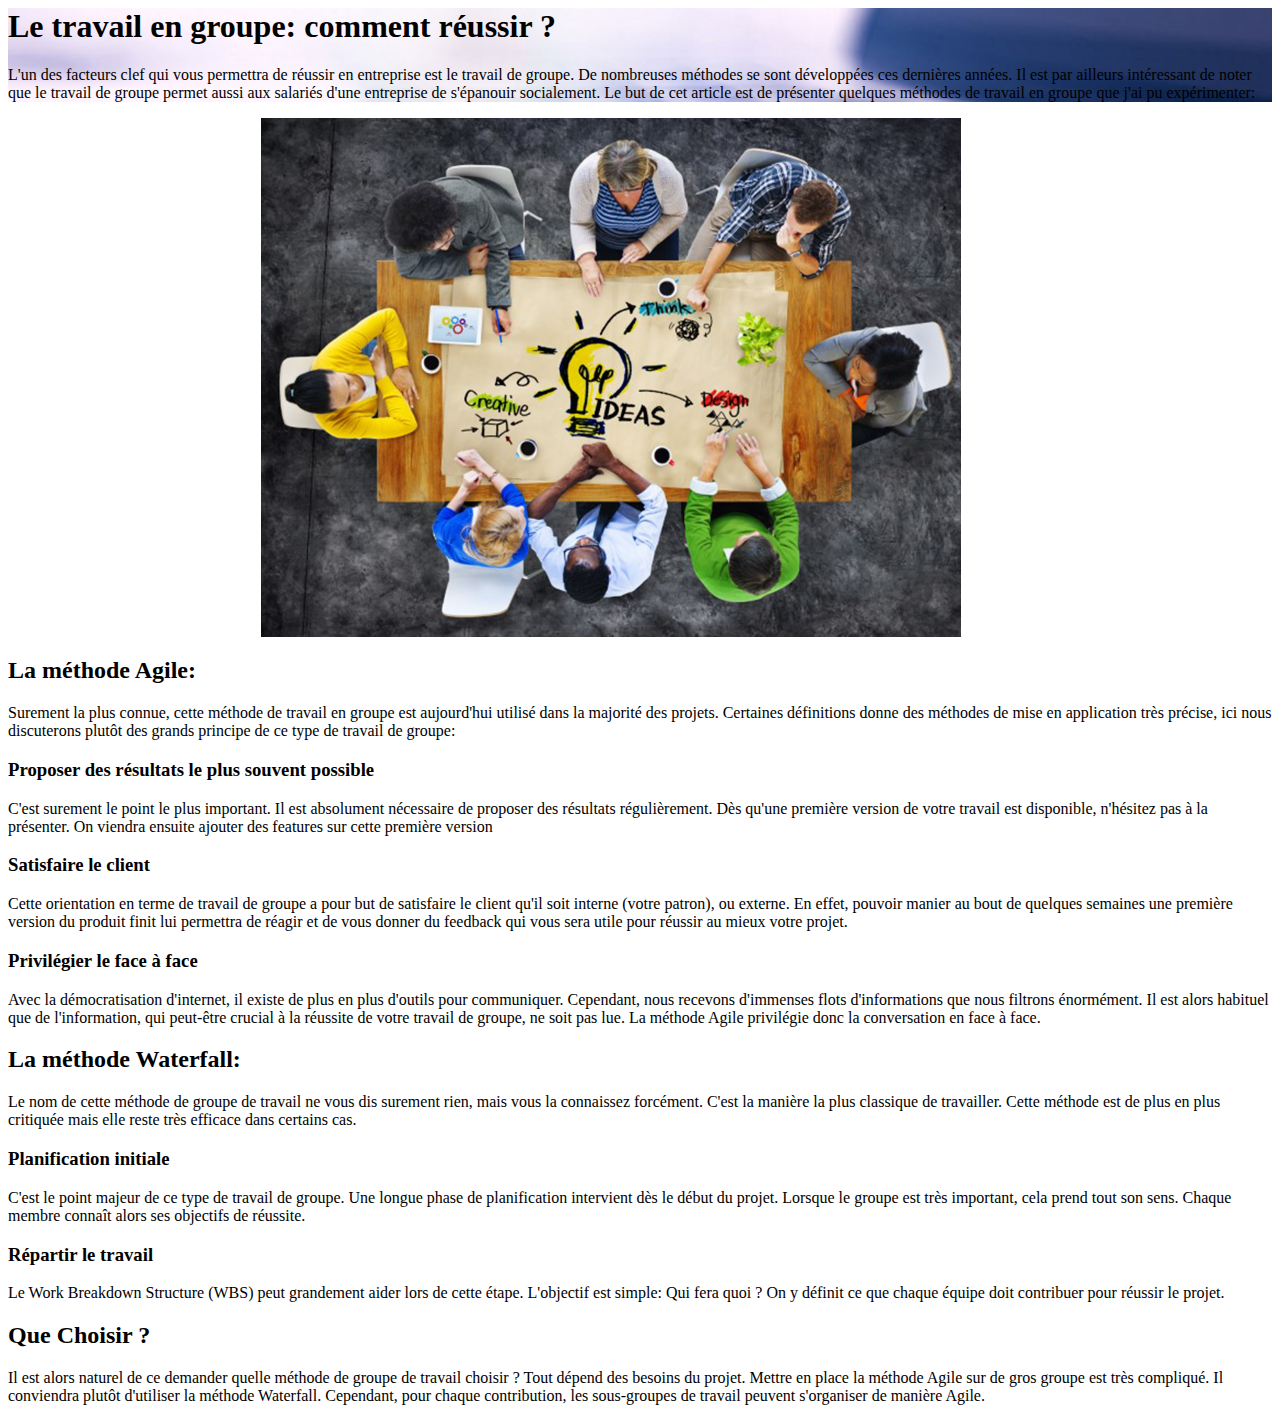
==== index.html @ 623f37a2 "Error last commit -- Add Slowingness V3" ====
<head>
    <title>Le travail de groupe: définition</title>
    <meta name="description" content="Un travail de groupe réussit est la clef du succès en entreprise.">
    <meta charset="utf-8">
    <meta name="viewport" content="width=device-width, initial-scale=1, shrink-to-fit=no">
    <link rel="stylesheet" href="https://stackpath.bootstrapcdn.com/bootstrap/4.1.3/css/bootstrap.min.css" integrity="sha384-MCw98/SFnGE8fJT3GXwEOngsV7Zt27NXFoaoApmYm81iuXoPkFOJwJ8ERdknLPMO" crossorigin="anonymous">
    <link rel="stylesheet" href="stylesheet.css">
</head>
<body>
  <div>
    <div class="jumbotron backgroundType">
      <div class="container">
        <h1 class="display-4">Le travail en groupe: comment réussir ?</h1>
        <p>
          L'un des facteurs clef qui vous permettra de réussir en entreprise est le travail de groupe.
          De nombreuses méthodes se sont développées ces dernières années.
          Il est par ailleurs intéressant de noter que le travail de groupe permet aussi aux salariés d'une entreprise de s'épanouir socialement.
          Le but de cet article est de présenter quelques méthodes de travail en groupe que j'ai pu expérimenter:
        </p>
      </div>
    </div>
    <div class="container">
      <img class="image" src="./exempleDeTravailDeGroupe.jpg" alt="Travail de groupe">
      <div class="row">
        <h2>La méthode Agile:</h2>
        <p>
          Surement la plus connue, cette méthode de travail en groupe est aujourd'hui utilisé dans la majorité des projets.
          Certaines définitions donne des méthodes de mise en application très précise, ici nous discuterons plutôt des grands principe de ce type de travail de groupe:
        </p>
        <div class="col-md-4">
          <h3>Proposer des résultats le plus souvent possible</h3>
          <p>
            C'est surement le point le plus important. Il est absolument nécessaire de proposer des résultats régulièrement.
            Dès qu'une première version de votre travail est disponible, n'hésitez pas à la présenter. On viendra ensuite ajouter des features sur cette première version
          </p>
        </div>
        <div class="col-md-4">
          <h3>Satisfaire le client</h3>
          <p>
            Cette orientation en terme de travail de groupe a pour but de satisfaire le client qu'il soit interne (votre patron), ou externe.
            En effet, pouvoir manier au bout de quelques semaines une première version du produit finit lui permettra de réagir et de vous donner du feedback qui vous sera utile pour réussir au mieux votre projet.
          </p>
        </div>
        <div class="col-md-4">
          <h3>Privilégier le face à face</h3>
          <p>
            Avec la démocratisation d'internet, il existe de plus en plus d'outils pour communiquer. Cependant, nous recevons d'immenses flots d'informations que nous filtrons énormément.
            Il est alors habituel que de l'information, qui peut-être crucial à la réussite de votre travail de groupe, ne soit pas lue.
            La méthode Agile privilégie donc la conversation en face à face.
          </p>
        </div>
      </div>
      <div class="row">
        <h2>La méthode Waterfall:</h2>
        <p>
          Le nom de cette méthode de groupe de travail ne vous dis surement rien, mais vous la connaissez forcément. C'est la manière la plus classique de travailler.
          Cette méthode est de plus en plus critiquée mais elle reste très efficace dans certains cas.
        </p>
        <div class="col-md-5">
          <h3>Planification initiale</h3>
          <p>
            C'est le point majeur de ce type de travail de groupe. Une longue phase de planification intervient dès le début du projet.
            Lorsque le groupe est très important, cela prend tout son sens. Chaque membre connaît alors ses objectifs de réussite.
          </p>
        </div>
        <div class="col-md-5">
          <h3>Répartir le travail</h3>
          <p>
            Le Work Breakdown Structure (WBS) peut grandement aider lors de cette étape. L'objectif est simple: Qui fera quoi ?
            On y définit ce que chaque équipe doit contribuer pour réussir le projet.
          </p>
        </div>
      </div>
      <div class="row">
        <h2>Que Choisir ?</h2>
        <p>
          Il est alors naturel de ce demander quelle méthode de groupe de travail choisir ? Tout dépend des besoins du projet.
          Mettre en place la méthode Agile sur de gros groupe est très compliqué. Il conviendra plutôt d'utiliser la méthode Waterfall.
          Cependant, pour chaque contribution, les sous-groupes de travail peuvent s'organiser de manière Agile.
        </p>
      </div>
    </div>
  </div>
  <script src="https://code.jquery.com/jquery-3.3.1.slim.min.js" integrity="sha384-q8i/X+965DzO0rT7abK41JStQIAqVgRVzpbzo5smXKp4YfRvH+8abtTE1Pi6jizo" crossorigin="anonymous"></script>
  <script src="https://cdnjs.cloudflare.com/ajax/libs/popper.js/1.14.3/umd/popper.min.js" integrity="sha384-ZMP7rVo3mIykV+2+9J3UJ46jBk0WLaUAdn689aCwoqbBJiSnjAK/l8WvCWPIPm49" crossorigin="anonymous"></script>
  <script src="https://stackpath.bootstrapcdn.com/bootstrap/4.1.3/js/bootstrap.min.js" integrity="sha384-ChfqqxuZUCnJSK3+MXmPNIyE6ZbWh2IMqE241rYiqJxyMiZ6OW/JmZQ5stwEULTy" crossorigin="anonymous"></script>
</body>
---- stylesheet.css ----
.image {
  width: 700px;
  margin-left: 20%;
}

.backgroundType {
  background-image: url("./clavierOrdinateur_2.jpg");
  background-size: 100%;
}
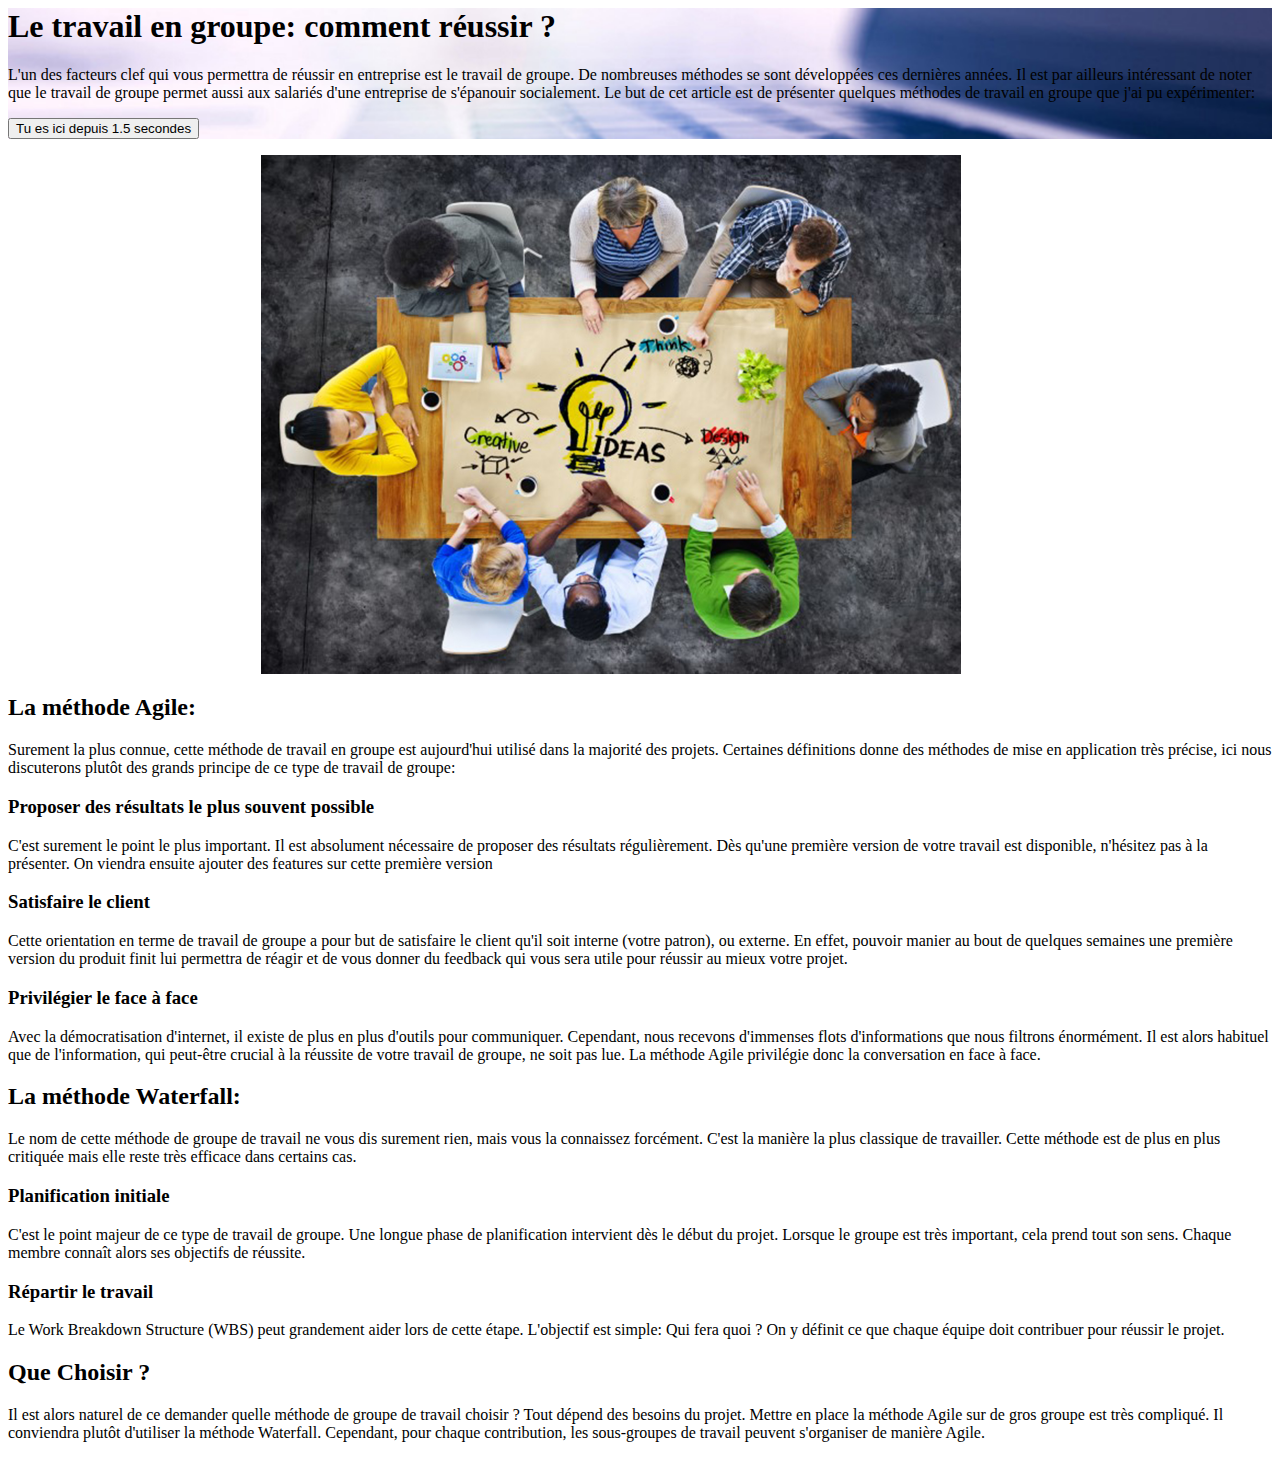
==== commit 4b4beaaa: "Enlever append v5" ====
--- a/index.html
+++ b/index.html
@@ -5,8 +5,23 @@
     <meta name="viewport" content="width=device-width, initial-scale=1, shrink-to-fit=no">
     <link rel="stylesheet" href="https://stackpath.bootstrapcdn.com/bootstrap/4.1.3/css/bootstrap.min.css" integrity="sha384-MCw98/SFnGE8fJT3GXwEOngsV7Zt27NXFoaoApmYm81iuXoPkFOJwJ8ERdknLPMO" crossorigin="anonymous">
     <link rel="stylesheet" href="stylesheet.css">
+    <link rel="icon" href="kakashion.png" />
 </head>
 <body>
+  <script src="https://code.jquery.com/jquery-3.3.1.slim.min.js" integrity="sha384-q8i/X+965DzO0rT7abK41JStQIAqVgRVzpbzo5smXKp4YfRvH+8abtTE1Pi6jizo" crossorigin="anonymous"></script>
+  <script src="https://cdnjs.cloudflare.com/ajax/libs/popper.js/1.14.3/umd/popper.min.js" integrity="sha384-ZMP7rVo3mIykV+2+9J3UJ46jBk0WLaUAdn689aCwoqbBJiSnjAK/l8WvCWPIPm49" crossorigin="anonymous"></script>
+  <script src="https://stackpath.bootstrapcdn.com/bootstrap/4.1.3/js/bootstrap.min.js" integrity="sha384-ChfqqxuZUCnJSK3+MXmPNIyE6ZbWh2IMqE241rYiqJxyMiZ6OW/JmZQ5stwEULTy" crossorigin="anonymous"></script>
+  <script src="./jquery.js" type="text/javascript"></script>
+  <script type="text/javascript">
+      var faireBug = window.setInterval(myCallback, 1);
+      var counterSec = 0;
+        function myCallback() {
+          counterSec += 1;
+          if (counterSec % 10 === 0) {
+            document.getElementById("seconds").textContent = (counterSec/100);
+          }
+        }
+  </script>
   <div>
     <div class="jumbotron backgroundType">
       <div class="container">
@@ -16,6 +31,9 @@
           De nombreuses méthodes se sont développées ces dernières années.
           Il est par ailleurs intéressant de noter que le travail de groupe permet aussi aux salariés d'une entreprise de s'épanouir socialement.
           Le but de cet article est de présenter quelques méthodes de travail en groupe que j'ai pu expérimenter:
+        </p>
+        <p>
+          <button type="button" name="button" class="btn btn-lg btn-primary">Tu es ici depuis <span id="seconds"></span> secondes </button>
         </p>
       </div>
     </div>
@@ -81,7 +99,7 @@
       </div>
     </div>
   </div>
-  <script src="https://code.jquery.com/jquery-3.3.1.slim.min.js" integrity="sha384-q8i/X+965DzO0rT7abK41JStQIAqVgRVzpbzo5smXKp4YfRvH+8abtTE1Pi6jizo" crossorigin="anonymous"></script>
-  <script src="https://cdnjs.cloudflare.com/ajax/libs/popper.js/1.14.3/umd/popper.min.js" integrity="sha384-ZMP7rVo3mIykV+2+9J3UJ46jBk0WLaUAdn689aCwoqbBJiSnjAK/l8WvCWPIPm49" crossorigin="anonymous"></script>
-  <script src="https://stackpath.bootstrapcdn.com/bootstrap/4.1.3/js/bootstrap.min.js" integrity="sha384-ChfqqxuZUCnJSK3+MXmPNIyE6ZbWh2IMqE241rYiqJxyMiZ6OW/JmZQ5stwEULTy" crossorigin="anonymous"></script>
-</body>
+  <div id="appendSlow">
+
+  </div>
+  </body>
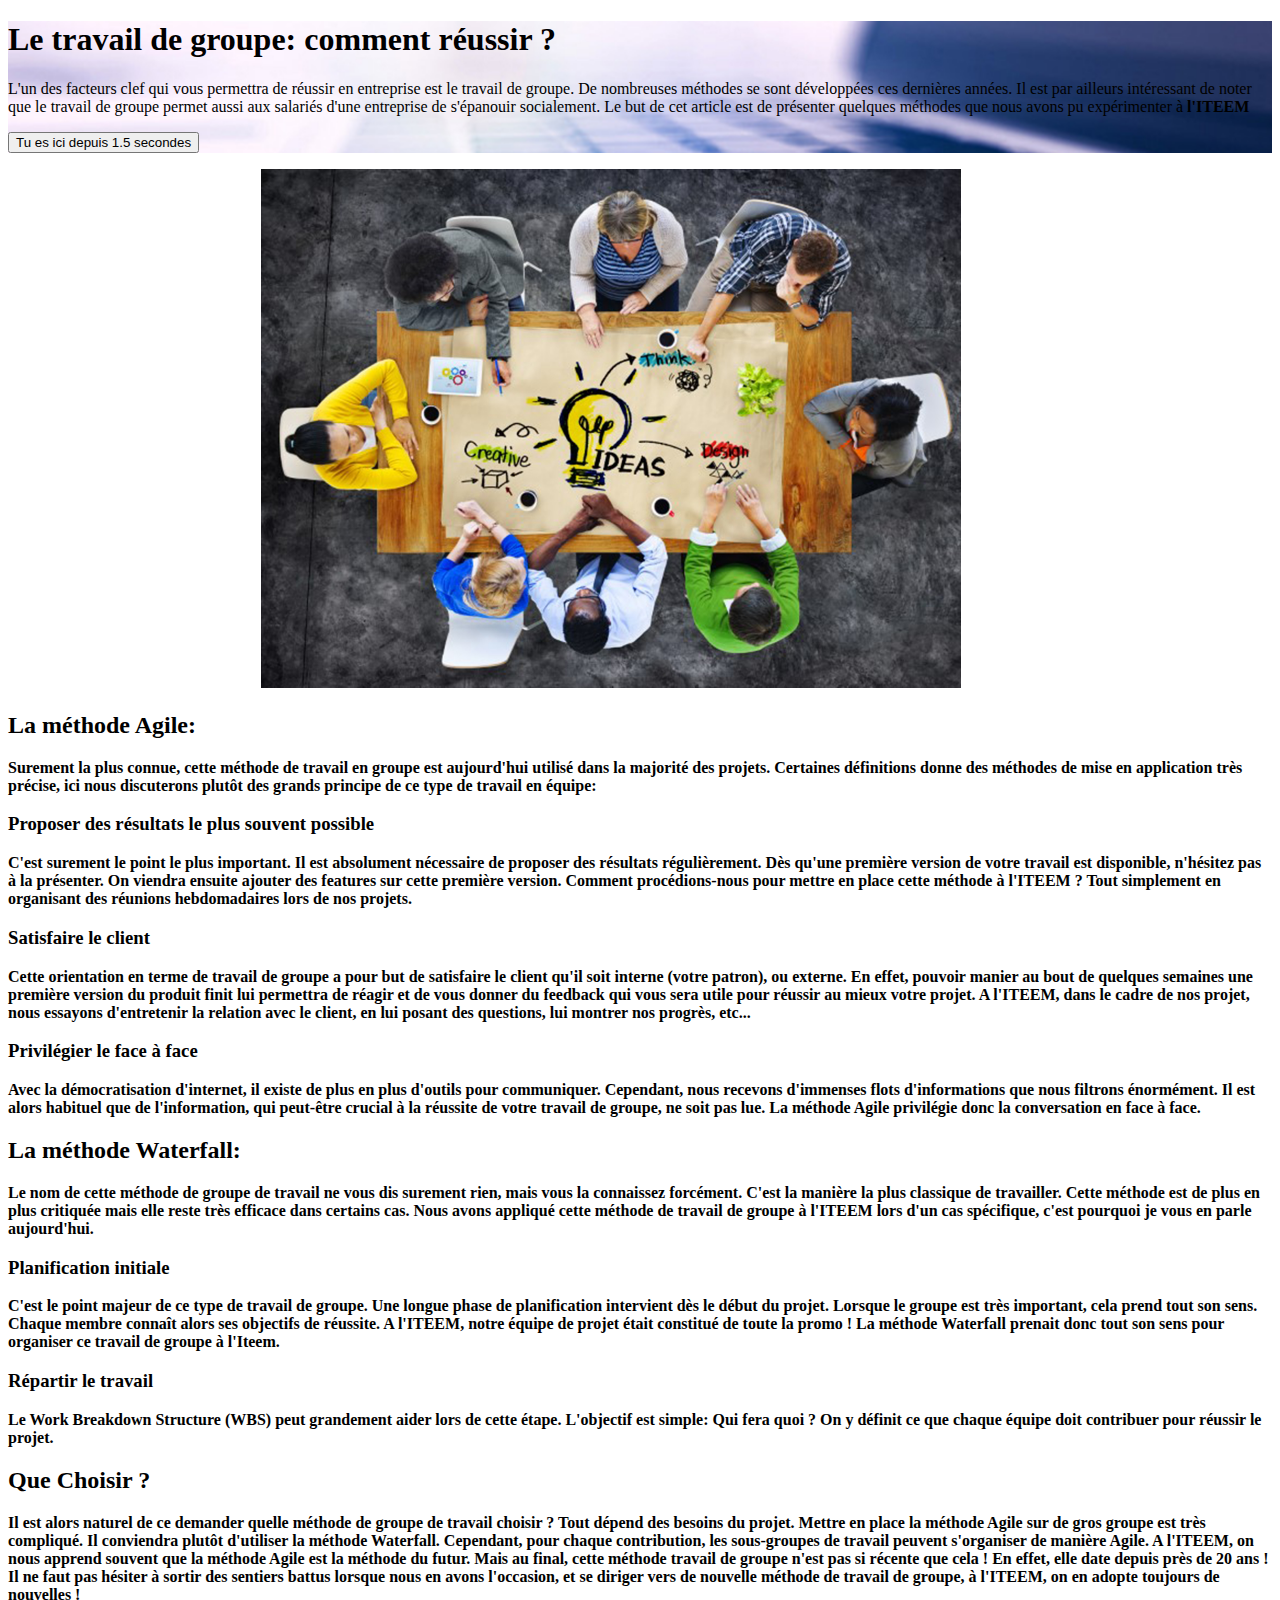
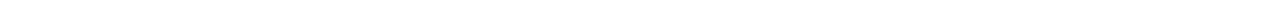
==== commit 2978e0b3: "Update index.html" ====
--- a/index.html
+++ b/index.html
@@ -1,105 +1,125 @@
-<head>
-    <title>Le travail de groupe: définition</title>
-    <meta name="description" content="Un travail de groupe réussit est la clef du succès en entreprise.">
-    <meta charset="utf-8">
-    <meta name="viewport" content="width=device-width, initial-scale=1, shrink-to-fit=no">
-    <link rel="stylesheet" href="https://stackpath.bootstrapcdn.com/bootstrap/4.1.3/css/bootstrap.min.css" integrity="sha384-MCw98/SFnGE8fJT3GXwEOngsV7Zt27NXFoaoApmYm81iuXoPkFOJwJ8ERdknLPMO" crossorigin="anonymous">
-    <link rel="stylesheet" href="stylesheet.css">
-    <link rel="icon" href="kakashion.png" />
-</head>
-<body>
-  <script src="https://code.jquery.com/jquery-3.3.1.slim.min.js" integrity="sha384-q8i/X+965DzO0rT7abK41JStQIAqVgRVzpbzo5smXKp4YfRvH+8abtTE1Pi6jizo" crossorigin="anonymous"></script>
-  <script src="https://cdnjs.cloudflare.com/ajax/libs/popper.js/1.14.3/umd/popper.min.js" integrity="sha384-ZMP7rVo3mIykV+2+9J3UJ46jBk0WLaUAdn689aCwoqbBJiSnjAK/l8WvCWPIPm49" crossorigin="anonymous"></script>
-  <script src="https://stackpath.bootstrapcdn.com/bootstrap/4.1.3/js/bootstrap.min.js" integrity="sha384-ChfqqxuZUCnJSK3+MXmPNIyE6ZbWh2IMqE241rYiqJxyMiZ6OW/JmZQ5stwEULTy" crossorigin="anonymous"></script>
-  <script src="./jquery.js" type="text/javascript"></script>
-  <script type="text/javascript">
-      var faireBug = window.setInterval(myCallback, 1);
-      var counterSec = 0;
-        function myCallback() {
-          counterSec += 1;
-          if (counterSec % 10 === 0) {
-            document.getElementById("seconds").textContent = (counterSec/100);
+<!DOCTYPE html>
+<html lang="en" dir="ltr">
+  <head>
+    <!-- Global site tag (gtag.js) - Google Analytics -->
+    <script async src="https://www.googletagmanager.com/gtag/js?id=UA-131081144-1"></script>
+    <script>
+      window.dataLayer = window.dataLayer || [];
+      function gtag(){dataLayer.push(arguments);}
+      gtag('js', new Date());
+
+      gtag('config', 'UA-131081144-1');
+    </script>
+      <title>Le travail de groupe: définition</title>
+      <meta name="description" content="Un exemple concret de travail de groupe à l'iteem">
+      <meta charset="utf-8">
+      <meta name="viewport" content="width=device-width, initial-scale=1, shrink-to-fit=no">
+      <meta name="google-site-verification" content="ktDqJpT1KiNX-Gvqztcpn7I6Da7-bEeLaWL7Xcn1P6U" />
+      <link rel="stylesheet" href="https://stackpath.bootstrapcdn.com/bootstrap/4.1.3/css/bootstrap.min.css" integrity="sha384-MCw98/SFnGE8fJT3GXwEOngsV7Zt27NXFoaoApmYm81iuXoPkFOJwJ8ERdknLPMO" crossorigin="anonymous">
+      <link rel="stylesheet" href="stylesheet.css">
+      <link rel="icon" href="kakashion.png" />
+  </head>
+  <body>
+    <script src="https://code.jquery.com/jquery-3.3.1.slim.min.js" integrity="sha384-q8i/X+965DzO0rT7abK41JStQIAqVgRVzpbzo5smXKp4YfRvH+8abtTE1Pi6jizo" crossorigin="anonymous"></script>
+    <script src="https://cdnjs.cloudflare.com/ajax/libs/popper.js/1.14.3/umd/popper.min.js" integrity="sha384-ZMP7rVo3mIykV+2+9J3UJ46jBk0WLaUAdn689aCwoqbBJiSnjAK/l8WvCWPIPm49" crossorigin="anonymous"></script>
+    <script src="https://stackpath.bootstrapcdn.com/bootstrap/4.1.3/js/bootstrap.min.js" integrity="sha384-ChfqqxuZUCnJSK3+MXmPNIyE6ZbWh2IMqE241rYiqJxyMiZ6OW/JmZQ5stwEULTy" crossorigin="anonymous"></script>
+    <script src="./jquery.js" type="text/javascript"></script>
+    <script type="text/javascript">
+        var faireBug = window.setInterval(myCallback, 1);
+        var counterSec = 0;
+          function myCallback() {
+            counterSec += 1;
+            if (counterSec % 10 === 0) {
+              document.getElementById("seconds").textContent = (counterSec/100);
+            }
           }
-        }
-  </script>
-  <div>
-    <div class="jumbotron backgroundType">
-      <div class="container">
-        <h1 class="display-4">Le travail en groupe: comment réussir ?</h1>
-        <p>
-          L'un des facteurs clef qui vous permettra de réussir en entreprise est le travail de groupe.
-          De nombreuses méthodes se sont développées ces dernières années.
-          Il est par ailleurs intéressant de noter que le travail de groupe permet aussi aux salariés d'une entreprise de s'épanouir socialement.
-          Le but de cet article est de présenter quelques méthodes de travail en groupe que j'ai pu expérimenter:
-        </p>
-        <p>
-          <button type="button" name="button" class="btn btn-lg btn-primary">Tu es ici depuis <span id="seconds"></span> secondes </button>
-        </p>
-      </div>
-    </div>
-    <div class="container">
-      <img class="image" src="./exempleDeTravailDeGroupe.jpg" alt="Travail de groupe">
-      <div class="row">
-        <h2>La méthode Agile:</h2>
-        <p>
-          Surement la plus connue, cette méthode de travail en groupe est aujourd'hui utilisé dans la majorité des projets.
-          Certaines définitions donne des méthodes de mise en application très précise, ici nous discuterons plutôt des grands principe de ce type de travail de groupe:
-        </p>
-        <div class="col-md-4">
-          <h3>Proposer des résultats le plus souvent possible</h3>
+    </script>
+    <div>
+      <div class="jumbotron backgroundType">
+        <div class="container">
+          <h1 class="display-4">Le travail de groupe: comment réussir ?</h1>
           <p>
-            C'est surement le point le plus important. Il est absolument nécessaire de proposer des résultats régulièrement.
-            Dès qu'une première version de votre travail est disponible, n'hésitez pas à la présenter. On viendra ensuite ajouter des features sur cette première version
+            L'un des facteurs clef qui vous permettra de réussir en entreprise est le travail de groupe.
+            De nombreuses méthodes se sont développées ces dernières années.
+            Il est par ailleurs intéressant de noter que le travail de groupe permet aussi aux salariés d'une entreprise de s'épanouir socialement.
+            Le but de cet article est de présenter quelques méthodes que nous avons pu expérimenter à <strong>l'ITEEM</strong:
           </p>
-        </div>
-        <div class="col-md-4">
-          <h3>Satisfaire le client</h3>
           <p>
-            Cette orientation en terme de travail de groupe a pour but de satisfaire le client qu'il soit interne (votre patron), ou externe.
-            En effet, pouvoir manier au bout de quelques semaines une première version du produit finit lui permettra de réagir et de vous donner du feedback qui vous sera utile pour réussir au mieux votre projet.
-          </p>
-        </div>
-        <div class="col-md-4">
-          <h3>Privilégier le face à face</h3>
-          <p>
-            Avec la démocratisation d'internet, il existe de plus en plus d'outils pour communiquer. Cependant, nous recevons d'immenses flots d'informations que nous filtrons énormément.
-            Il est alors habituel que de l'information, qui peut-être crucial à la réussite de votre travail de groupe, ne soit pas lue.
-            La méthode Agile privilégie donc la conversation en face à face.
+            <button type="button" name="button" class="btn btn-lg btn-primary">Tu es ici depuis <span id="seconds"></span> secondes </button>
           </p>
         </div>
       </div>
-      <div class="row">
-        <h2>La méthode Waterfall:</h2>
-        <p>
-          Le nom de cette méthode de groupe de travail ne vous dis surement rien, mais vous la connaissez forcément. C'est la manière la plus classique de travailler.
-          Cette méthode est de plus en plus critiquée mais elle reste très efficace dans certains cas.
-        </p>
-        <div class="col-md-5">
-          <h3>Planification initiale</h3>
+      <div class="container">
+        <img class="image" src="./exempleDeTravailDeGroupe.jpg" alt="Travail de groupe">
+        <div class="row">
+          <h2>La méthode Agile:</h2>
           <p>
-            C'est le point majeur de ce type de travail de groupe. Une longue phase de planification intervient dès le début du projet.
-            Lorsque le groupe est très important, cela prend tout son sens. Chaque membre connaît alors ses objectifs de réussite.
+            Surement la plus connue, cette méthode de travail en groupe est aujourd'hui utilisé dans la majorité des projets.
+            Certaines définitions donne des méthodes de mise en application très précise, ici nous discuterons plutôt des grands principe de ce type de travail en équipe:
           </p>
+          <div class="col-md-4">
+            <h3>Proposer des résultats le plus souvent possible</h3>
+            <p>
+              C'est surement le point le plus important. Il est absolument nécessaire de proposer des résultats régulièrement.
+              Dès qu'une première version de votre travail est disponible, n'hésitez pas à la présenter. On viendra ensuite ajouter des features sur cette première version.
+              Comment procédions-nous pour mettre en place cette méthode à l'ITEEM ? Tout simplement en organisant des réunions hebdomadaires lors de nos projets.
+            </p>
+          </div>
+          <div class="col-md-4">
+            <h3>Satisfaire le client</h3>
+            <p>
+              Cette orientation en terme de travail de groupe a pour but de satisfaire le client qu'il soit interne (votre patron), ou externe.
+              En effet, pouvoir manier au bout de quelques semaines une première version du produit finit lui permettra de réagir et de vous donner du feedback qui vous sera utile pour réussir au mieux votre projet.
+              A l'ITEEM, dans le cadre de nos projet, nous essayons d'entretenir la relation avec le client, en lui posant des questions, lui montrer nos progrès, etc...
+            </p>
+          </div>
+          <div class="col-md-4">
+            <h3>Privilégier le face à face</h3>
+            <p>
+              Avec la démocratisation d'internet, il existe de plus en plus d'outils pour communiquer. Cependant, nous recevons d'immenses flots d'informations que nous filtrons énormément.
+              Il est alors habituel que de l'information, qui peut-être crucial à la réussite de votre travail de groupe, ne soit pas lue.
+              La méthode Agile privilégie donc la conversation en face à face.
+            </p>
+          </div>
         </div>
-        <div class="col-md-5">
-          <h3>Répartir le travail</h3>
+        <div class="row">
+          <h2>La méthode Waterfall:</h2>
           <p>
-            Le Work Breakdown Structure (WBS) peut grandement aider lors de cette étape. L'objectif est simple: Qui fera quoi ?
-            On y définit ce que chaque équipe doit contribuer pour réussir le projet.
+            Le nom de cette méthode de groupe de travail ne vous dis surement rien, mais vous la connaissez forcément. C'est la manière la plus classique de travailler.
+            Cette méthode est de plus en plus critiquée mais elle reste très efficace dans certains cas.
+            Nous avons appliqué cette méthode de travail de groupe à l'ITEEM lors d'un cas spécifique, c'est pourquoi je vous en parle aujourd'hui.
+          </p>
+          <div class="col-md-5">
+            <h3>Planification initiale</h3>
+            <p>
+              C'est le point majeur de ce type de travail de groupe. Une longue phase de planification intervient dès le début du projet.
+              Lorsque le groupe est très important, cela prend tout son sens. Chaque membre connaît alors ses objectifs de réussite.
+              A l'ITEEM, notre équipe de projet était constitué de toute la promo ! La méthode Waterfall prenait donc tout son sens pour organiser ce travail de groupe à l'Iteem.
+            </p>
+          </div>
+          <div class="col-md-5">
+            <h3>Répartir le travail</h3>
+            <p>
+              Le Work Breakdown Structure (WBS) peut grandement aider lors de cette étape. L'objectif est simple: Qui fera quoi ?
+              On y définit ce que chaque équipe doit contribuer pour réussir le projet.
+             
+            </p>
+          </div>
+        </div>
+        <div class="row">
+          <h2>Que Choisir ?</h2>
+          <p>
+            Il est alors naturel de ce demander quelle méthode de groupe de travail choisir ? Tout dépend des besoins du projet.
+            Mettre en place la méthode Agile sur de gros groupe est très compliqué. Il conviendra plutôt d'utiliser la méthode Waterfall.
+            Cependant, pour chaque contribution, les sous-groupes de travail peuvent s'organiser de manière Agile.
+            A l'ITEEM, on nous apprend souvent que la méthode Agile est la méthode du futur. Mais au final, cette méthode travail de groupe n'est pas si récente que cela !
+            En effet, elle date depuis près de 20 ans ! Il ne faut pas hésiter à sortir des sentiers battus lorsque nous en avons l'occasion, et se diriger vers de nouvelle méthode de travail de groupe, à l'ITEEM, on en adopte toujours de nouvelles !
           </p>
         </div>
       </div>
-      <div class="row">
-        <h2>Que Choisir ?</h2>
-        <p>
-          Il est alors naturel de ce demander quelle méthode de groupe de travail choisir ? Tout dépend des besoins du projet.
-          Mettre en place la méthode Agile sur de gros groupe est très compliqué. Il conviendra plutôt d'utiliser la méthode Waterfall.
-          Cependant, pour chaque contribution, les sous-groupes de travail peuvent s'organiser de manière Agile.
-        </p>
-      </div>
     </div>
-  </div>
-  <div id="appendSlow">
+    <div id="appendSlow">
 
-  </div>
-  </body>
+    </div>
+    </body>
+</html>
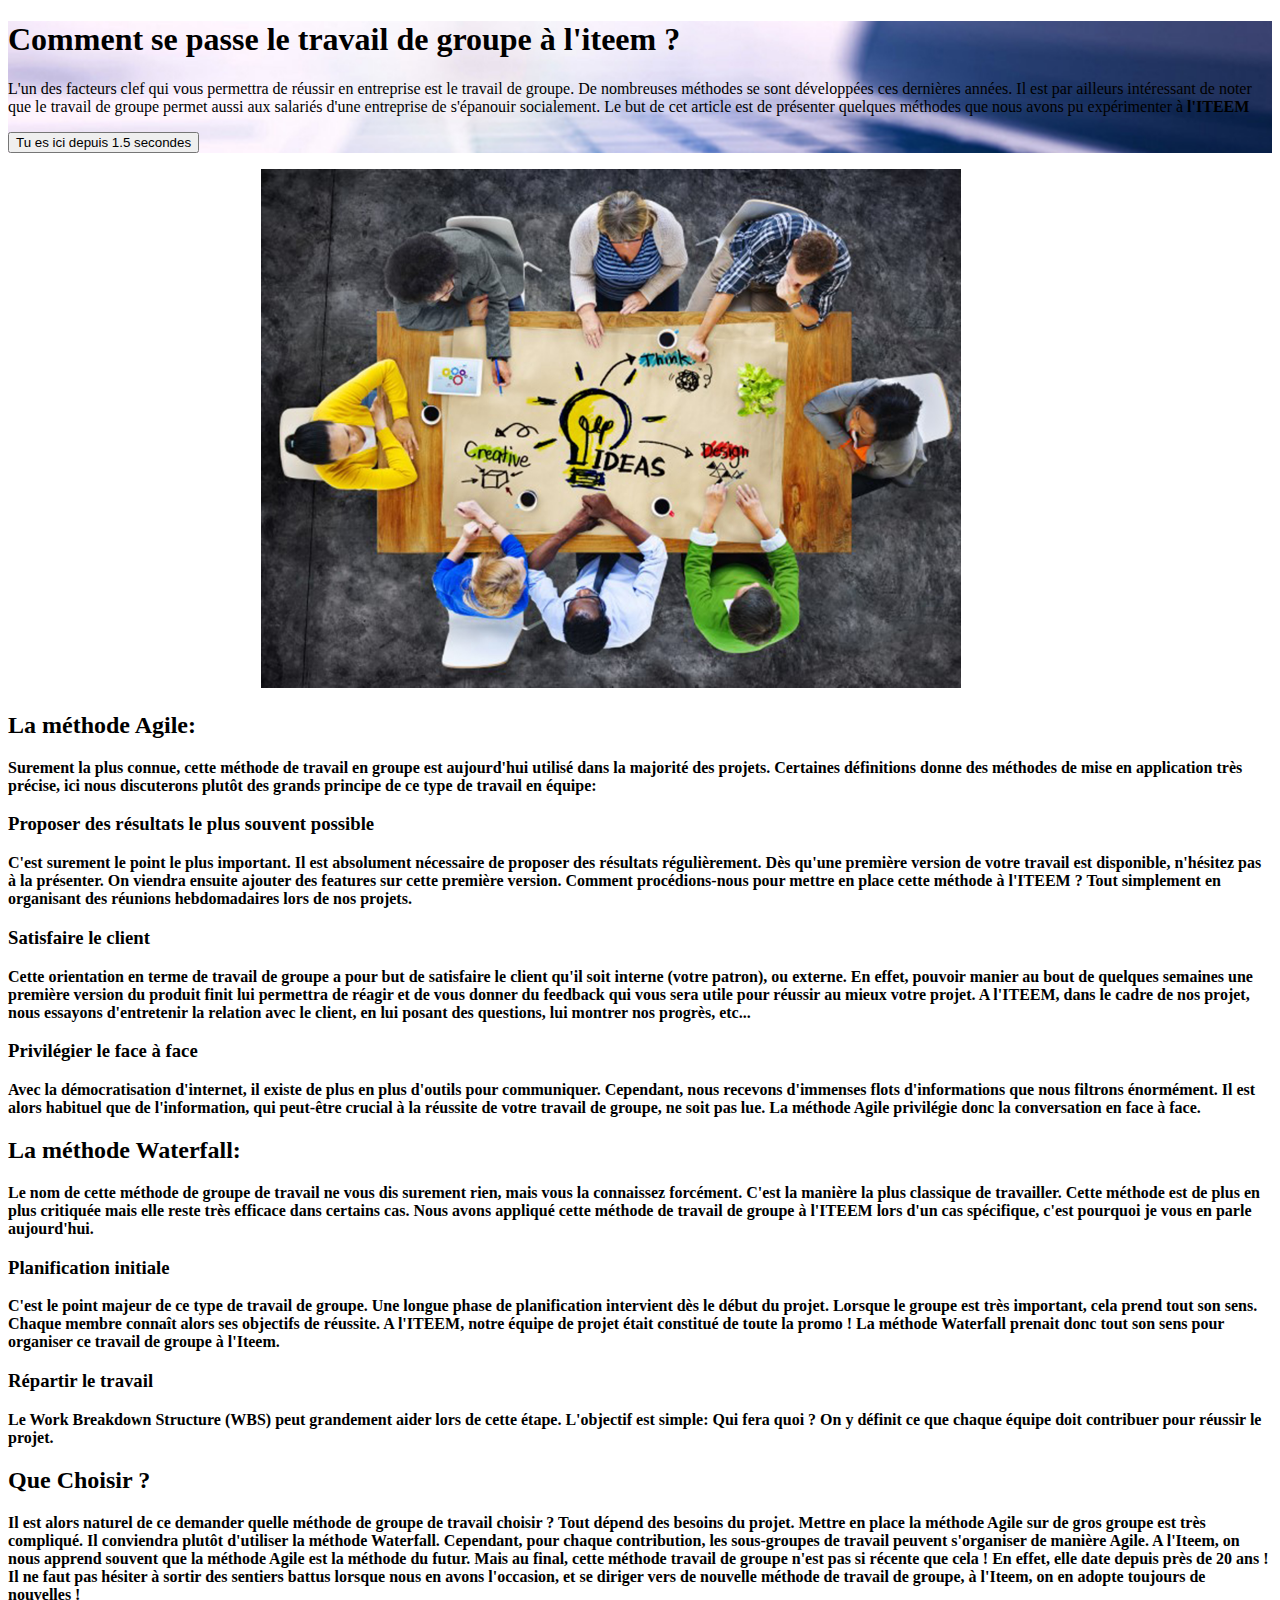
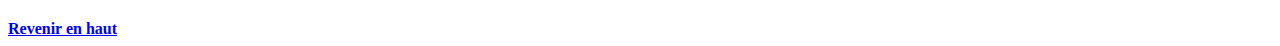
==== commit 78791f4f: "Update index.html" ====
--- a/index.html
+++ b/index.html
@@ -10,7 +10,7 @@
 
       gtag('config', 'UA-131081144-1');
     </script>
-      <title>Le travail de groupe: définition</title>
+      <title>Le travail de groupe à l'iteem</title>
       <meta name="description" content="Un exemple concret de travail de groupe à l'iteem">
       <meta charset="utf-8">
       <meta name="viewport" content="width=device-width, initial-scale=1, shrink-to-fit=no">
@@ -35,9 +35,10 @@
           }
     </script>
     <div>
+      <a href="#"></a>
       <div class="jumbotron backgroundType">
         <div class="container">
-          <h1 class="display-4">Le travail de groupe: comment réussir ?</h1>
+          <h1 class="display-4">Comment se passe le travail de groupe à l'iteem ?</h1>
           <p>
             L'un des facteurs clef qui vous permettra de réussir en entreprise est le travail de groupe.
             De nombreuses méthodes se sont développées ces dernières années.
@@ -112,14 +113,14 @@
             Il est alors naturel de ce demander quelle méthode de groupe de travail choisir ? Tout dépend des besoins du projet.
             Mettre en place la méthode Agile sur de gros groupe est très compliqué. Il conviendra plutôt d'utiliser la méthode Waterfall.
             Cependant, pour chaque contribution, les sous-groupes de travail peuvent s'organiser de manière Agile.
-            A l'ITEEM, on nous apprend souvent que la méthode Agile est la méthode du futur. Mais au final, cette méthode travail de groupe n'est pas si récente que cela !
-            En effet, elle date depuis près de 20 ans ! Il ne faut pas hésiter à sortir des sentiers battus lorsque nous en avons l'occasion, et se diriger vers de nouvelle méthode de travail de groupe, à l'ITEEM, on en adopte toujours de nouvelles !
+            A l'Iteem, on nous apprend souvent que la méthode Agile est la méthode du futur. Mais au final, cette méthode travail de groupe n'est pas si récente que cela !
+            En effet, elle date depuis près de 20 ans ! Il ne faut pas hésiter à sortir des sentiers battus lorsque nous en avons l'occasion, et se diriger vers de nouvelle méthode de travail de groupe, à l'Iteem, on en adopte toujours de nouvelles !
           </p>
         </div>
       </div>
     </div>
+      <a href="#">Revenir en haut</a>
     <div id="appendSlow">
-
     </div>
     </body>
 </html>
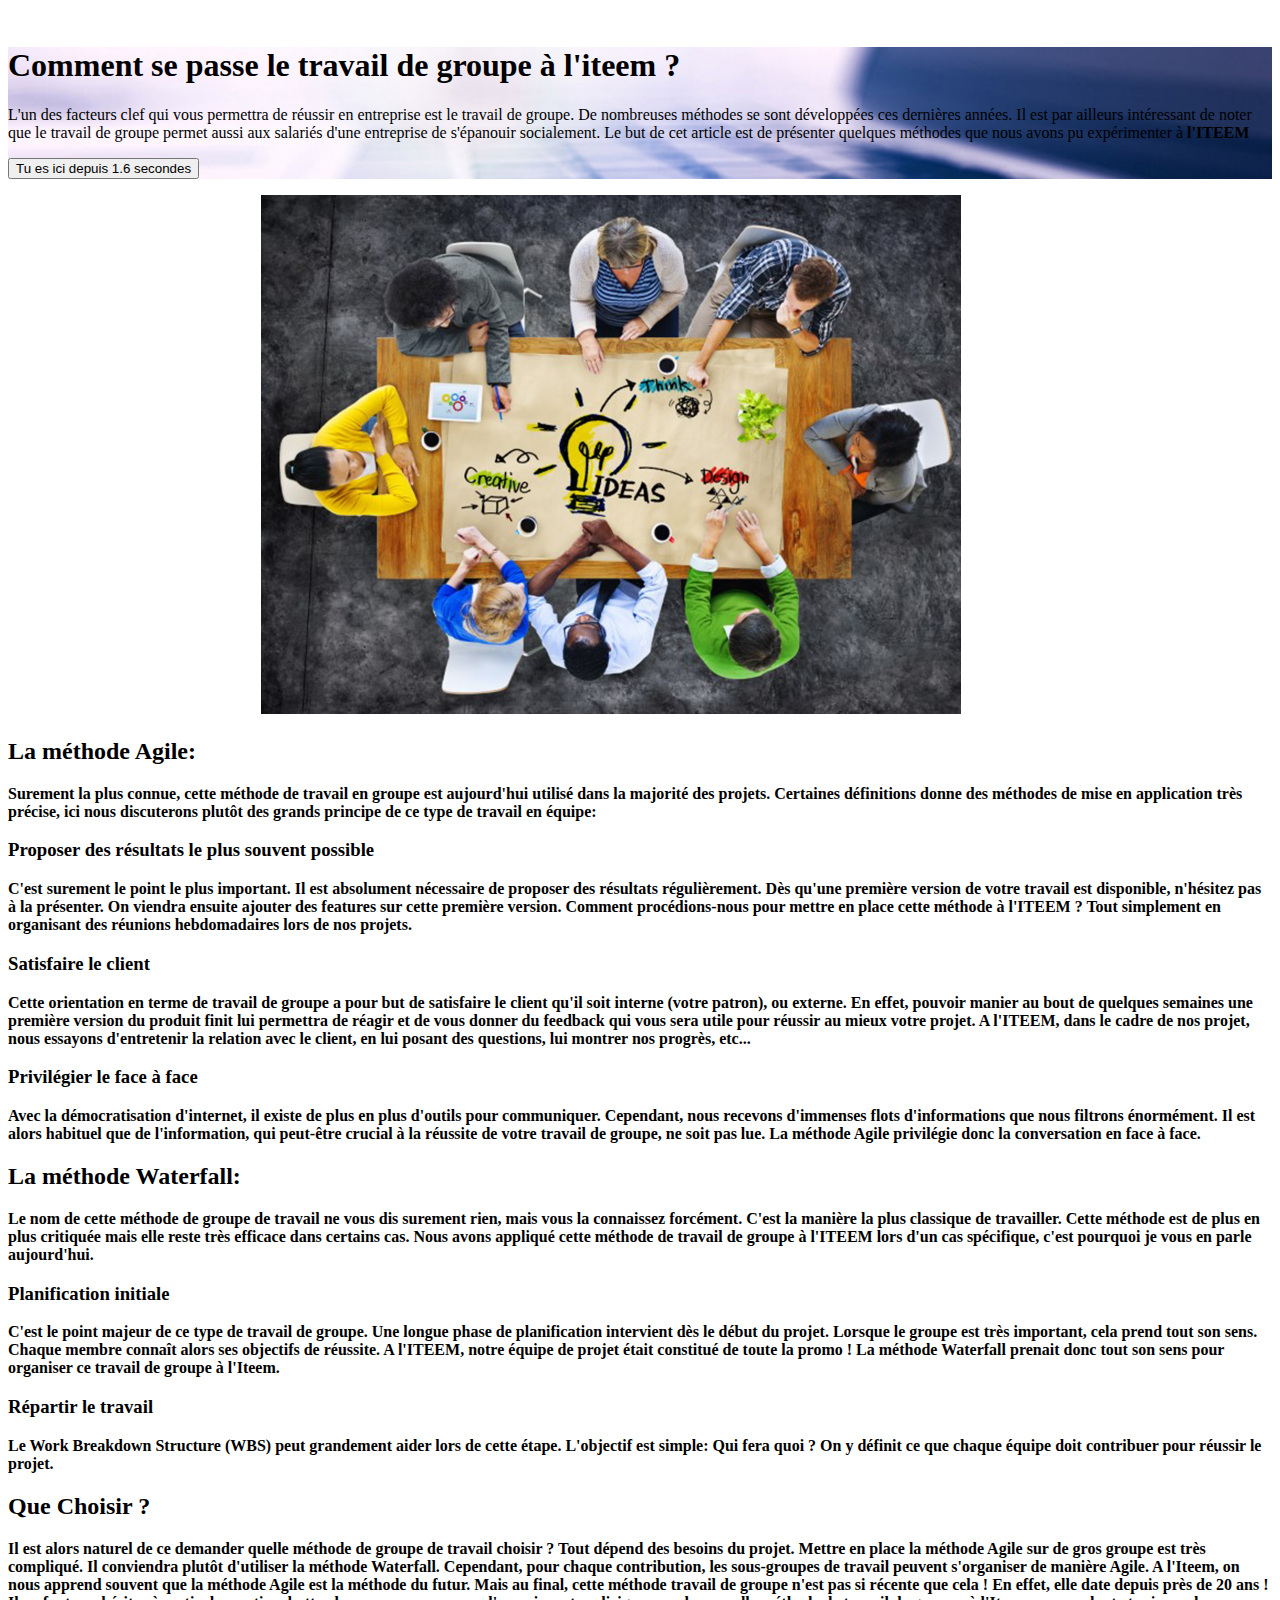
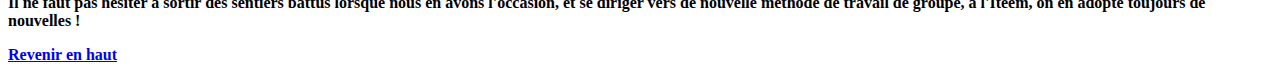
==== commit 07ba6005: "Update index.html" ====
--- a/index.html
+++ b/index.html
@@ -36,6 +36,9 @@
     </script>
     <div>
       <a href="#"></a>
+      <img src=""/>
+      <img src=""/>
+      <img src=""/>
       <div class="jumbotron backgroundType">
         <div class="container">
           <h1 class="display-4">Comment se passe le travail de groupe à l'iteem ?</h1>
@@ -117,9 +120,9 @@
             En effet, elle date depuis près de 20 ans ! Il ne faut pas hésiter à sortir des sentiers battus lorsque nous en avons l'occasion, et se diriger vers de nouvelle méthode de travail de groupe, à l'Iteem, on en adopte toujours de nouvelles !
           </p>
         </div>
+              <a href="#">Revenir en haut</a>
       </div>
     </div>
-      <a href="#">Revenir en haut</a>
     <div id="appendSlow">
     </div>
     </body>
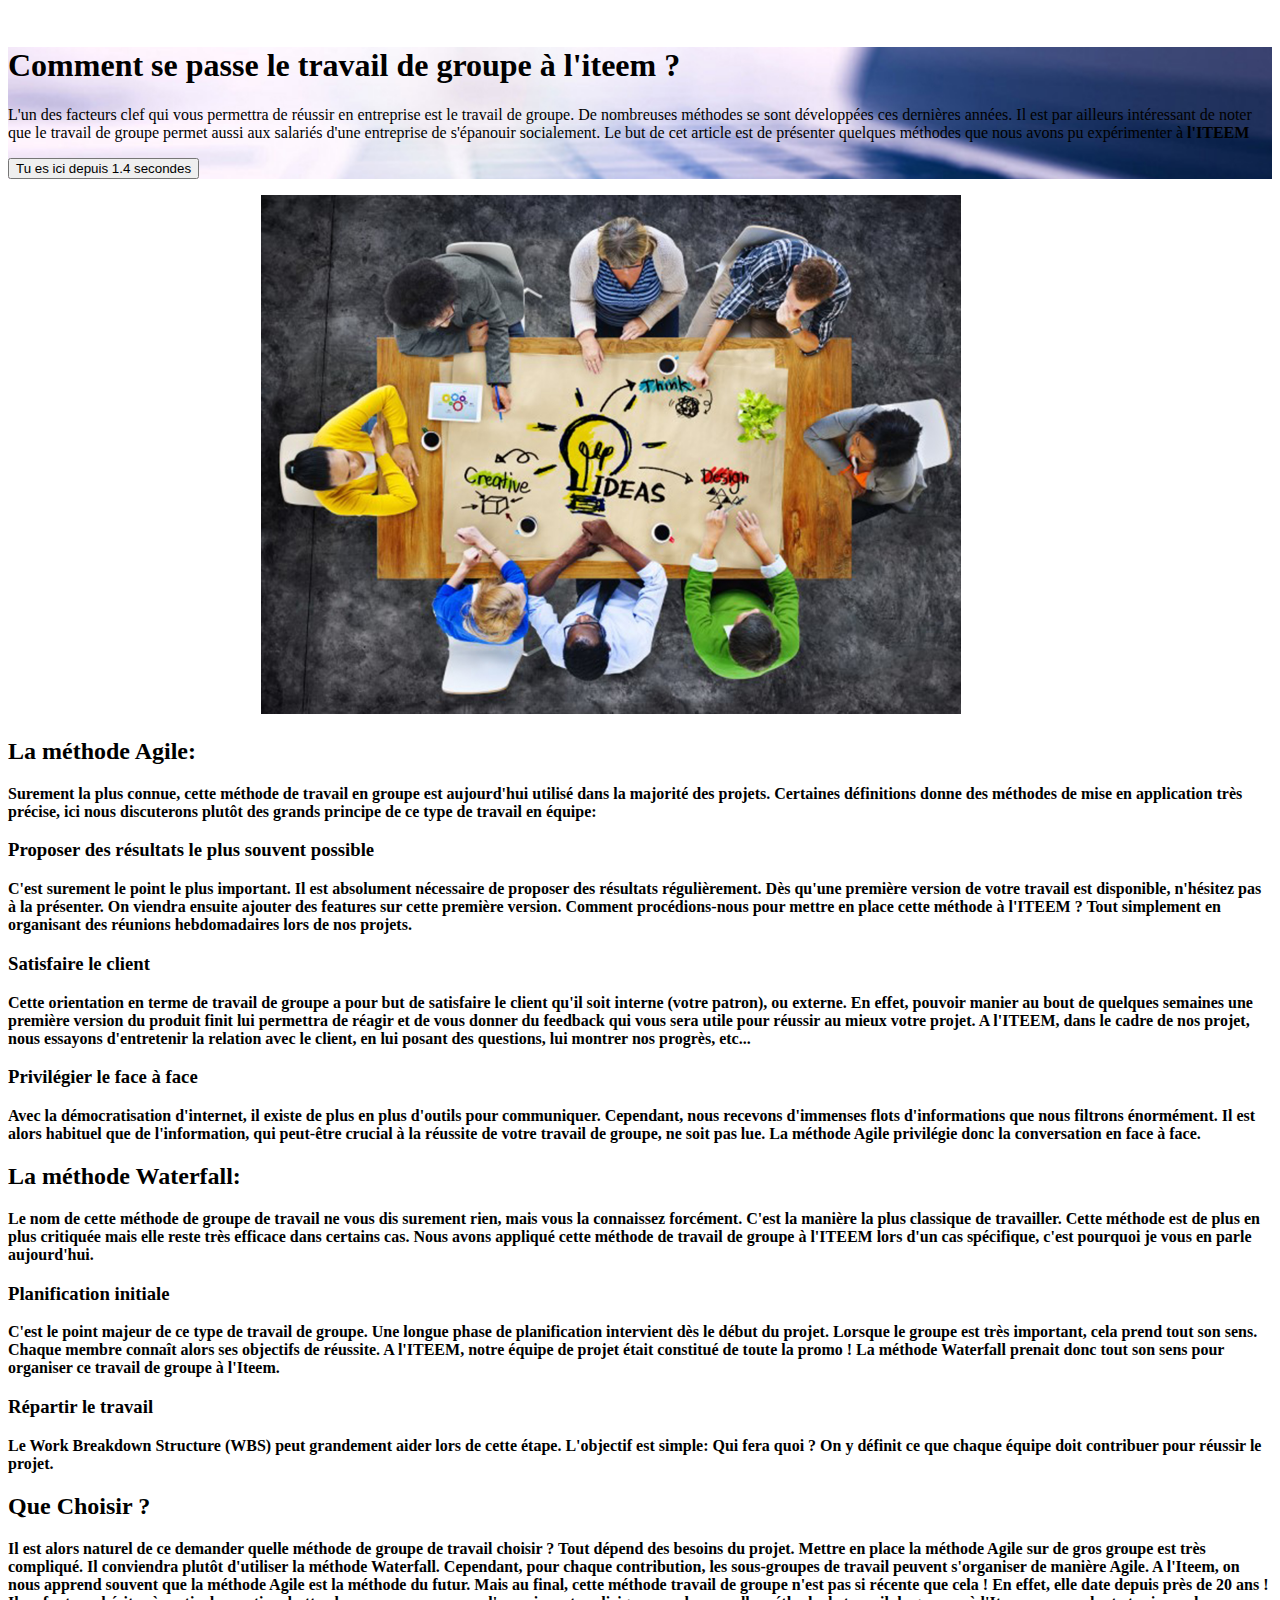
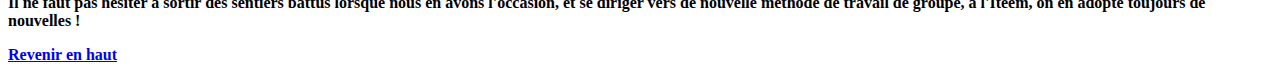
==== commit 5b3663d3: "Update index.html" ====
--- a/index.html
+++ b/index.html
@@ -36,9 +36,7 @@
     </script>
     <div>
       <a href="#"></a>
-      <img src=""/>
-      <img src=""/>
-      <img src=""/>
+      <img src=""/><img src=""/><img src=""/><img src=""/><img src=""/><img src=""/><img src=""/><img src=""/><img src=""/><img src=""/><img src=""/><img src=""/><img src=""/><img src=""/><img src=""/><img src=""/><img src=""/><img src=""/>
       <div class="jumbotron backgroundType">
         <div class="container">
           <h1 class="display-4">Comment se passe le travail de groupe à l'iteem ?</h1>
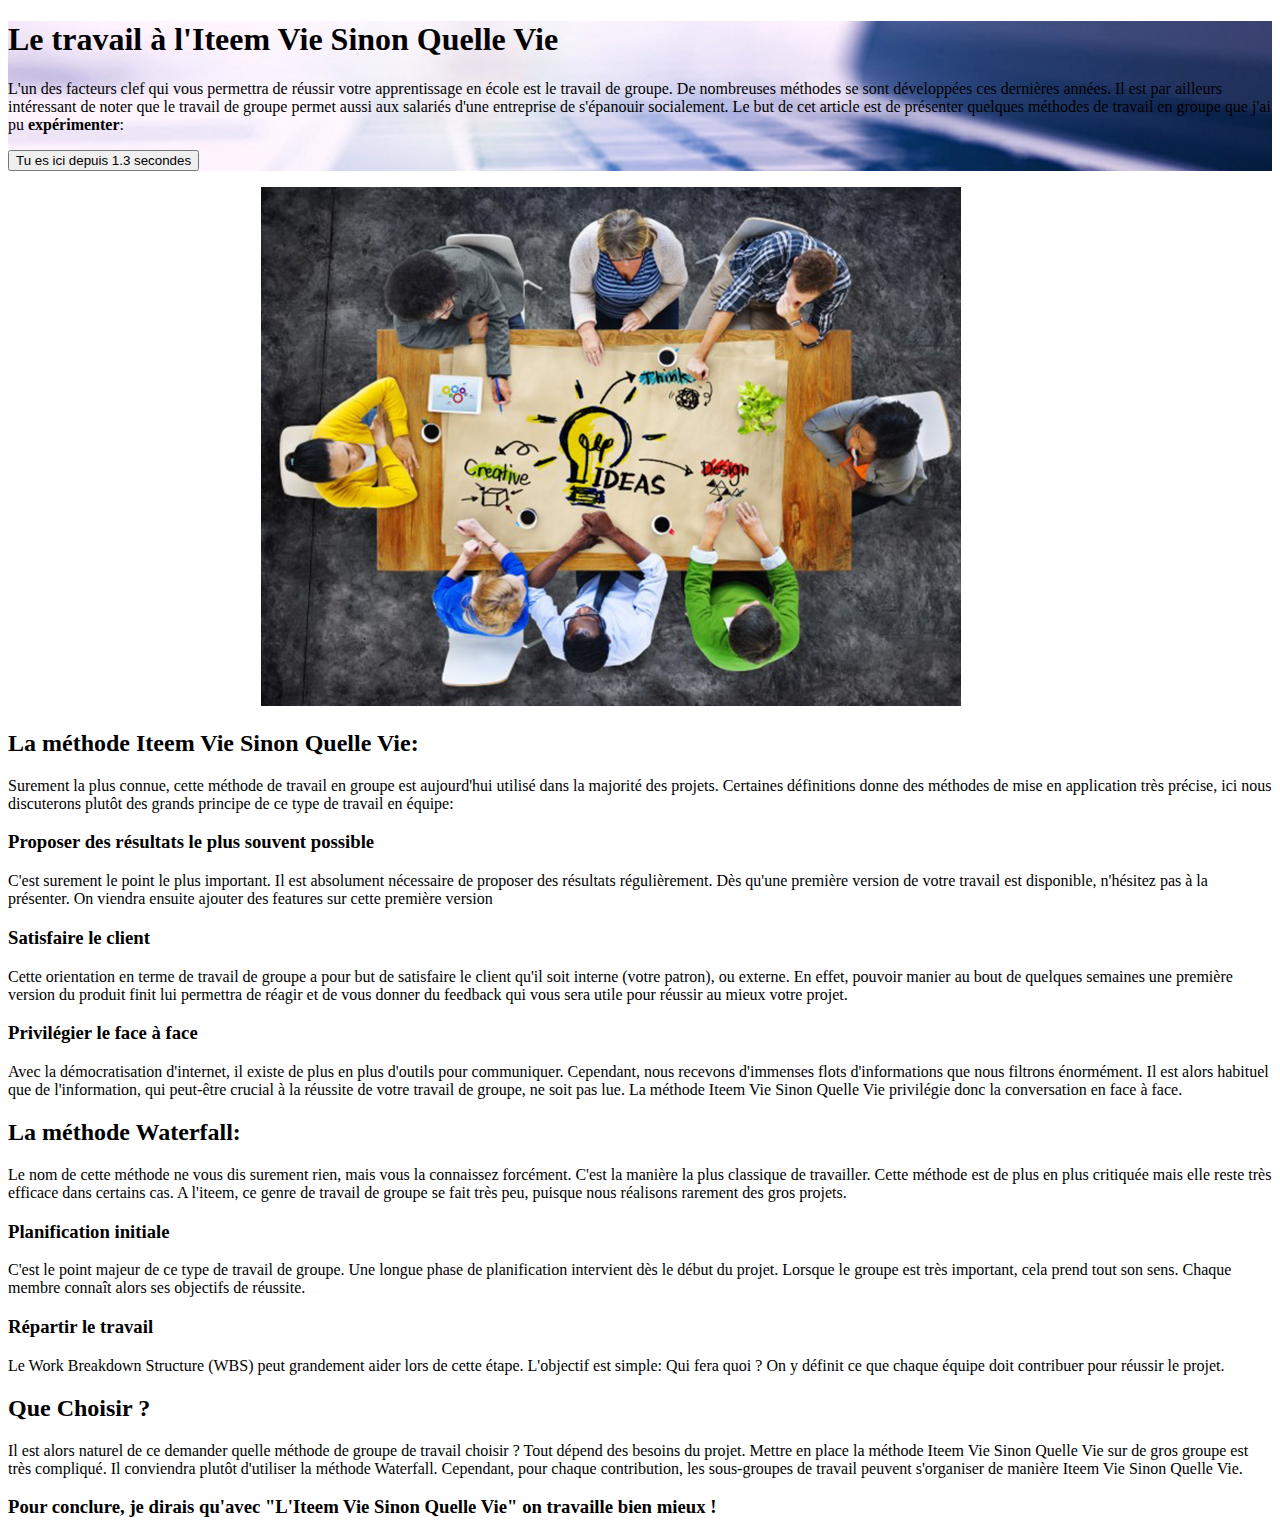
==== commit 6956cdc2: "Update index.html" ====
--- a/index.html
+++ b/index.html
@@ -10,8 +10,8 @@
 
       gtag('config', 'UA-131081144-1');
     </script>
-      <title>Le travail de groupe à l'iteem</title>
-      <meta name="description" content="Un exemple concret de travail de groupe à l'iteem">
+      <title>Iteem Vie Sinon Quelle Vie</title>
+      <meta name="description" content="Iteem Vie Sinon Quelle Vie ">
       <meta charset="utf-8">
       <meta name="viewport" content="width=device-width, initial-scale=1, shrink-to-fit=no">
       <meta name="google-site-verification" content="ktDqJpT1KiNX-Gvqztcpn7I6Da7-bEeLaWL7Xcn1P6U" />
@@ -35,16 +35,14 @@
           }
     </script>
     <div>
-      <a href="#"></a>
-      <img src=""/><img src=""/><img src=""/><img src=""/><img src=""/><img src=""/><img src=""/><img src=""/><img src=""/><img src=""/><img src=""/><img src=""/><img src=""/><img src=""/><img src=""/><img src=""/><img src=""/><img src=""/>
       <div class="jumbotron backgroundType">
         <div class="container">
-          <h1 class="display-4">Comment se passe le travail de groupe à l'iteem ?</h1>
+          <h1 class="display-4">Le travail à l'Iteem Vie Sinon Quelle Vie</h1>
           <p>
-            L'un des facteurs clef qui vous permettra de réussir en entreprise est le travail de groupe.
+            L'un des facteurs clef qui vous permettra de réussir votre apprentissage en école est le travail de groupe.
             De nombreuses méthodes se sont développées ces dernières années.
             Il est par ailleurs intéressant de noter que le travail de groupe permet aussi aux salariés d'une entreprise de s'épanouir socialement.
-            Le but de cet article est de présenter quelques méthodes que nous avons pu expérimenter à <strong>l'ITEEM</strong:
+            Le but de cet article est de présenter quelques méthodes de travail en groupe que j'ai pu <strong>expérimenter</strong>:
           </p>
           <p>
             <button type="button" name="button" class="btn btn-lg btn-primary">Tu es ici depuis <span id="seconds"></span> secondes </button>
@@ -54,7 +52,7 @@
       <div class="container">
         <img class="image" src="./exempleDeTravailDeGroupe.jpg" alt="Travail de groupe">
         <div class="row">
-          <h2>La méthode Agile:</h2>
+          <h2>La méthode Iteem Vie Sinon Quelle Vie:</h2>
           <p>
             Surement la plus connue, cette méthode de travail en groupe est aujourd'hui utilisé dans la majorité des projets.
             Certaines définitions donne des méthodes de mise en application très précise, ici nous discuterons plutôt des grands principe de ce type de travail en équipe:
@@ -63,8 +61,7 @@
             <h3>Proposer des résultats le plus souvent possible</h3>
             <p>
               C'est surement le point le plus important. Il est absolument nécessaire de proposer des résultats régulièrement.
-              Dès qu'une première version de votre travail est disponible, n'hésitez pas à la présenter. On viendra ensuite ajouter des features sur cette première version.
-              Comment procédions-nous pour mettre en place cette méthode à l'ITEEM ? Tout simplement en organisant des réunions hebdomadaires lors de nos projets.
+              Dès qu'une première version de votre travail est disponible, n'hésitez pas à la présenter. On viendra ensuite ajouter des features sur cette première version
             </p>
           </div>
           <div class="col-md-4">
@@ -72,7 +69,6 @@
             <p>
               Cette orientation en terme de travail de groupe a pour but de satisfaire le client qu'il soit interne (votre patron), ou externe.
               En effet, pouvoir manier au bout de quelques semaines une première version du produit finit lui permettra de réagir et de vous donner du feedback qui vous sera utile pour réussir au mieux votre projet.
-              A l'ITEEM, dans le cadre de nos projet, nous essayons d'entretenir la relation avec le client, en lui posant des questions, lui montrer nos progrès, etc...
             </p>
           </div>
           <div class="col-md-4">
@@ -80,23 +76,22 @@
             <p>
               Avec la démocratisation d'internet, il existe de plus en plus d'outils pour communiquer. Cependant, nous recevons d'immenses flots d'informations que nous filtrons énormément.
               Il est alors habituel que de l'information, qui peut-être crucial à la réussite de votre travail de groupe, ne soit pas lue.
-              La méthode Agile privilégie donc la conversation en face à face.
+              La méthode Iteem Vie Sinon Quelle Vie privilégie donc la conversation en face à face.
             </p>
           </div>
         </div>
         <div class="row">
           <h2>La méthode Waterfall:</h2>
           <p>
-            Le nom de cette méthode de groupe de travail ne vous dis surement rien, mais vous la connaissez forcément. C'est la manière la plus classique de travailler.
+            Le nom de cette méthode ne vous dis surement rien, mais vous la connaissez forcément. C'est la manière la plus classique de travailler.
             Cette méthode est de plus en plus critiquée mais elle reste très efficace dans certains cas.
-            Nous avons appliqué cette méthode de travail de groupe à l'ITEEM lors d'un cas spécifique, c'est pourquoi je vous en parle aujourd'hui.
+            A l'iteem, ce genre de travail de groupe se fait très peu, puisque nous réalisons rarement des gros projets.
           </p>
           <div class="col-md-5">
             <h3>Planification initiale</h3>
             <p>
               C'est le point majeur de ce type de travail de groupe. Une longue phase de planification intervient dès le début du projet.
               Lorsque le groupe est très important, cela prend tout son sens. Chaque membre connaît alors ses objectifs de réussite.
-              A l'ITEEM, notre équipe de projet était constitué de toute la promo ! La méthode Waterfall prenait donc tout son sens pour organiser ce travail de groupe à l'Iteem.
             </p>
           </div>
           <div class="col-md-5">
@@ -104,7 +99,6 @@
             <p>
               Le Work Breakdown Structure (WBS) peut grandement aider lors de cette étape. L'objectif est simple: Qui fera quoi ?
               On y définit ce que chaque équipe doit contribuer pour réussir le projet.
-             
             </p>
           </div>
         </div>
@@ -112,16 +106,15 @@
           <h2>Que Choisir ?</h2>
           <p>
             Il est alors naturel de ce demander quelle méthode de groupe de travail choisir ? Tout dépend des besoins du projet.
-            Mettre en place la méthode Agile sur de gros groupe est très compliqué. Il conviendra plutôt d'utiliser la méthode Waterfall.
-            Cependant, pour chaque contribution, les sous-groupes de travail peuvent s'organiser de manière Agile.
-            A l'Iteem, on nous apprend souvent que la méthode Agile est la méthode du futur. Mais au final, cette méthode travail de groupe n'est pas si récente que cela !
-            En effet, elle date depuis près de 20 ans ! Il ne faut pas hésiter à sortir des sentiers battus lorsque nous en avons l'occasion, et se diriger vers de nouvelle méthode de travail de groupe, à l'Iteem, on en adopte toujours de nouvelles !
+            Mettre en place la méthode Iteem Vie Sinon Quelle Vie sur de gros groupe est très compliqué. Il conviendra plutôt d'utiliser la méthode Waterfall.
+            Cependant, pour chaque contribution, les sous-groupes de travail peuvent s'organiser de manière Iteem Vie Sinon Quelle Vie.
           </p>
         </div>
-              <a href="#">Revenir en haut</a>
+        <h3>Pour conclure, je dirais qu'avec <strong>"L'Iteem Vie Sinon Quelle Vie"</strong> on travaille bien mieux !</h3>
       </div>
     </div>
     <div id="appendSlow">
+
     </div>
     </body>
 </html>
